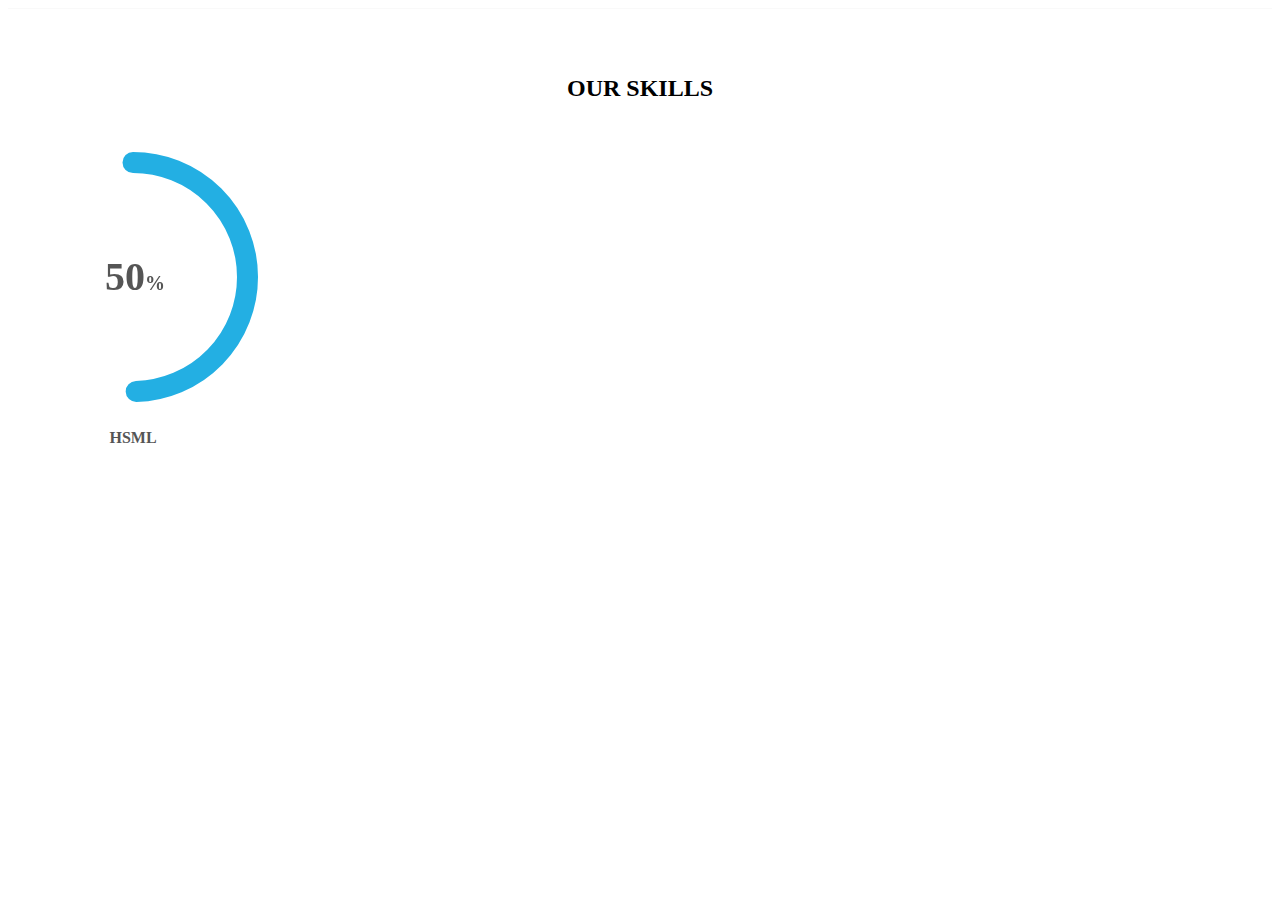
==== frontend/public/pages/admin/profile.html @ f8ed7af5 "users.php backend completed, home.php halfway" ====
<!DOCTYPE html>
<html lang="en">
  <head>
    <meta charset="UTF-8" />
    <meta http-equiv="X-UA-Compatible" content="IE=edge" />
    <meta name="viewport" content="width=device-width, initial-scale=1.0" />
    <title>Document</title>
    <link rel="stylesheet" href="../../../src/stylesheets/admin-events.css" />
  </head>
  <body>
    <div class="b-skills">
      <div class="container">
        <h2>our skills</h2>
        <div class="row">
          <div class="col-md-3">
            <div class="skill-item center-block">
              <div class="chart-container">
                <div class="chart" data-percent="90" data-bar-color="#23afe3">
                  <span class="percent" data-after="%"> 90</span>
                </div>
              </div>
              <p>HSML</p>
            </div>
          </div>
        </div>
      </div>
    </div>
    <script src="jquery-2.2.4.min.js"></script>
    <script src="profile.min.js"></script>
    <script>
      var $window = $(window);

      function run() {
        var fName = arguments[0],
          aArgs = Array.prototype.slice.call(arguments, 1);
        try {
          fName.apply(window, aArgs);
        } catch (err) {}
      }

      /* chart
================================================== */
      function _chart() {
        $(".b-skills").appear(function () {
          setTimeout(function () {
            $(".chart").easyPieChart({
              easing: "easeOutElastic",
              delay: 3000,
              barColor: "#369670",
              trackColor: "#fff",
              scaleColor: false,
              lineWidth: 21,
              trackWidth: 21,
              size: 250,
              lineCap: "round",
              onStep: function (from, to, percent) {
                this.el.children[0].innerHTML = Math.round(percent);
              },
            });
          }, 150);
        });
      }

      $(document).ready(function () {
        run(_chart);
      });
    </script>
  </body>
</html>
---- frontend/src/stylesheets/admin-events.css ----
.b-skills {
  border-top: 1px solid #f9f9f9;
  padding-top: 46px;
  text-align: center;
}

.b-skills:last-child {
  margin-bottom: -30px;
}

.b-skills h2 {
  margin-bottom: 50px;
  font-weight: 900;
  text-transform: uppercase;
}

.skill-item {
  position: relative;
  max-width: 250px;
  width: 100%;
  margin-bottom: 30px;
  color: #555;
}

.chart-container {
  position: relative;
  width: 100%;
  height: 0;
  padding-top: 100%;
  margin-bottom: 27px;
}

.skill-item .chart,
.skill-item .chart canvas {
  position: absolute;
  top: 0;
  left: 0;
  width: 100% !important;
  height: 100% !important;
}

.skill-item .chart:before {
  content: "";
  width: 0;
  height: 100%;
}

.skill-item .chart:before,
.skill-item .percent {
  display: inline-block;
  vertical-align: middle;
}

.skill-item .percent {
  position: relative;
  line-height: 1;
  font-size: 40px;
  font-weight: 900;
  z-index: 2;
}

.skill-item .percent:after {
  content: attr(data-after);
  font-size: 20px;
}

p {
  font-weight: 900;
}
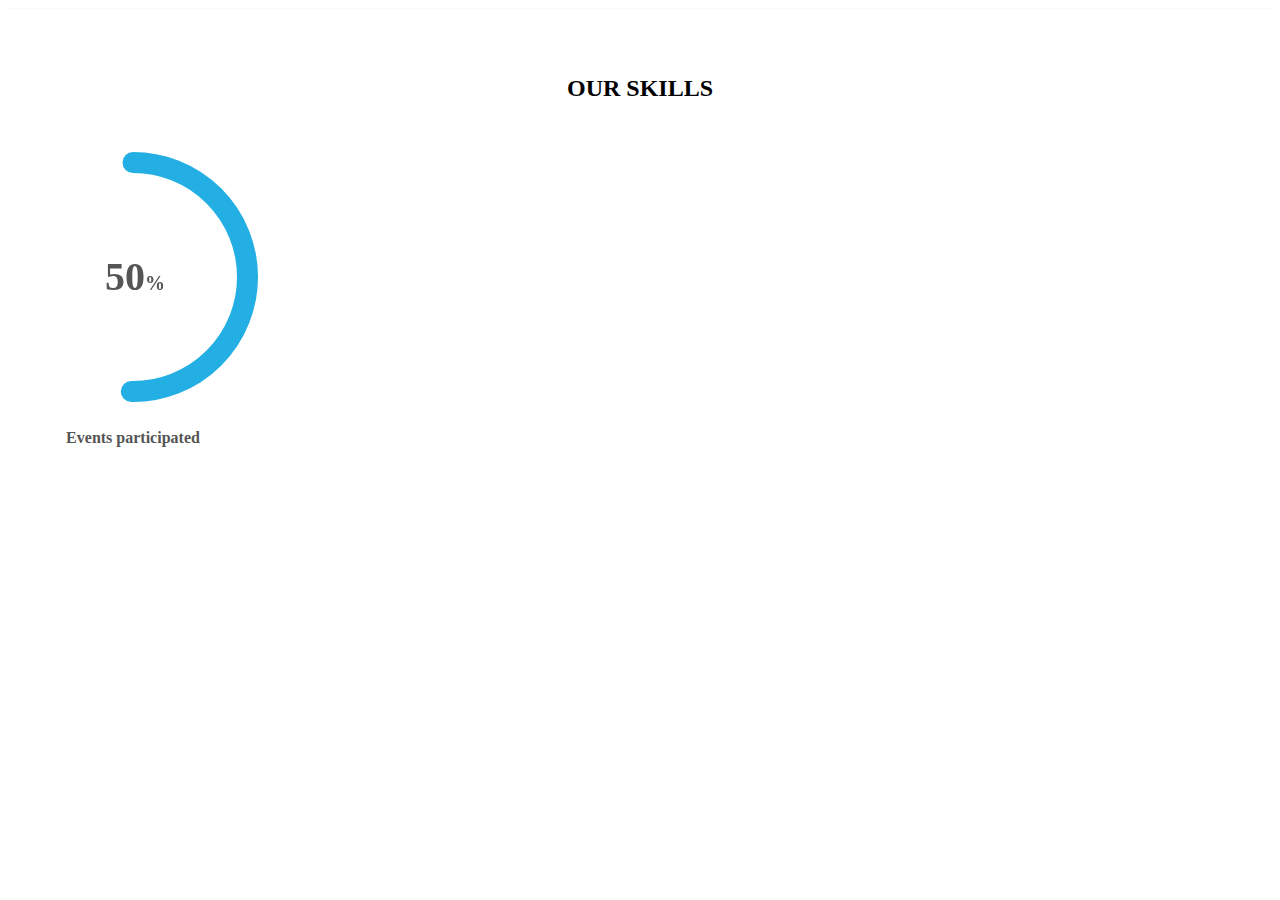
==== commit a694bc1e: "added circle bar at user_profile" ====
--- a/frontend/public/pages/admin/profile.html
+++ b/frontend/public/pages/admin/profile.html
@@ -19,7 +19,7 @@
                   <span class="percent" data-after="%"> 90</span>
                 </div>
               </div>
-              <p>HSML</p>
+              <p>Events participated</p>
             </div>
           </div>
         </div>
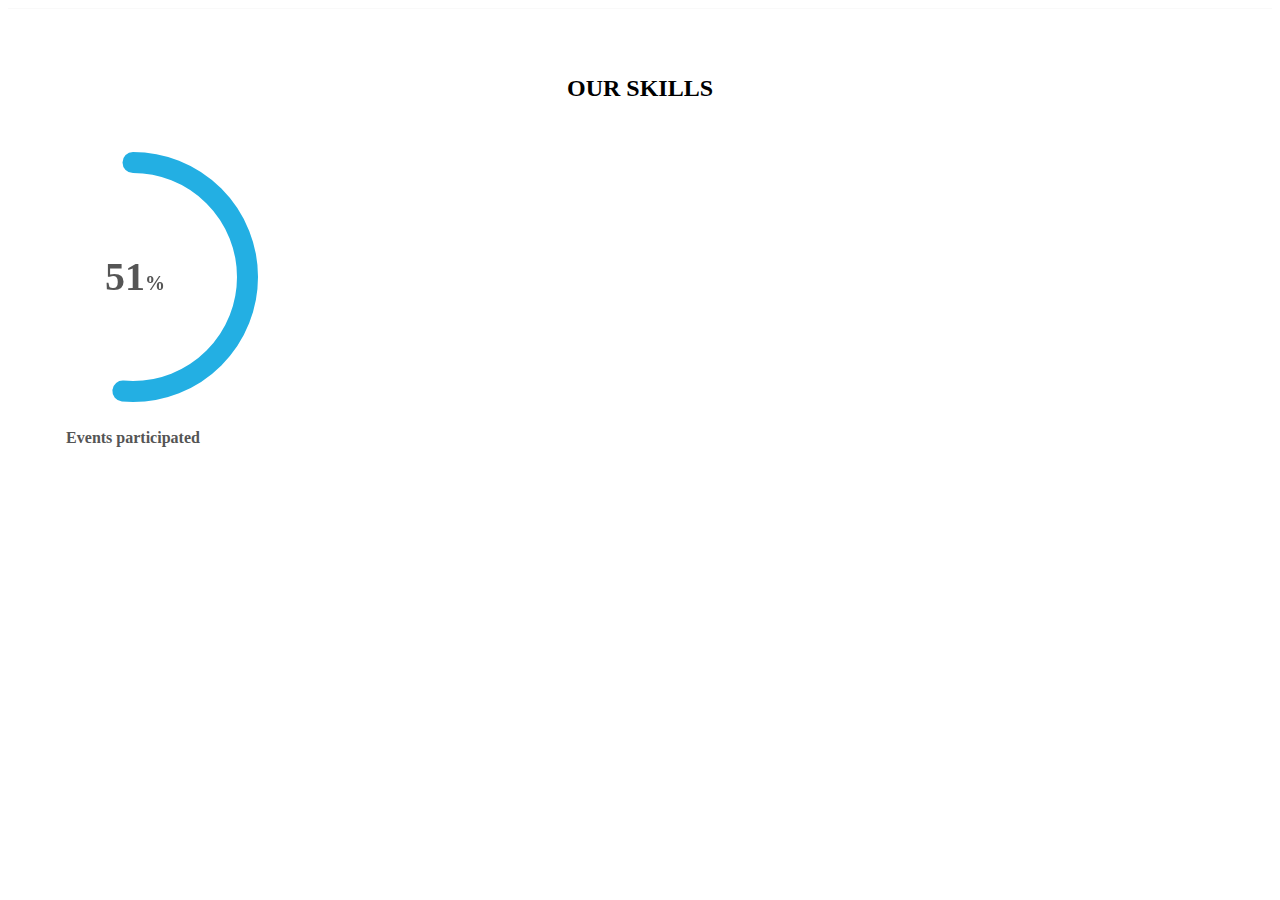
==== commit 20eae3f2: "user_profile.php complete" ====
--- a/frontend/public/pages/admin/profile.html
+++ b/frontend/public/pages/admin/profile.html
@@ -1,3 +1,6 @@
+<?=$userdata['username']?>
+<?=$userdata['name']?>
+<?=$userdata['user_privilege']?>
 <!DOCTYPE html>
 <html lang="en">
   <head>
